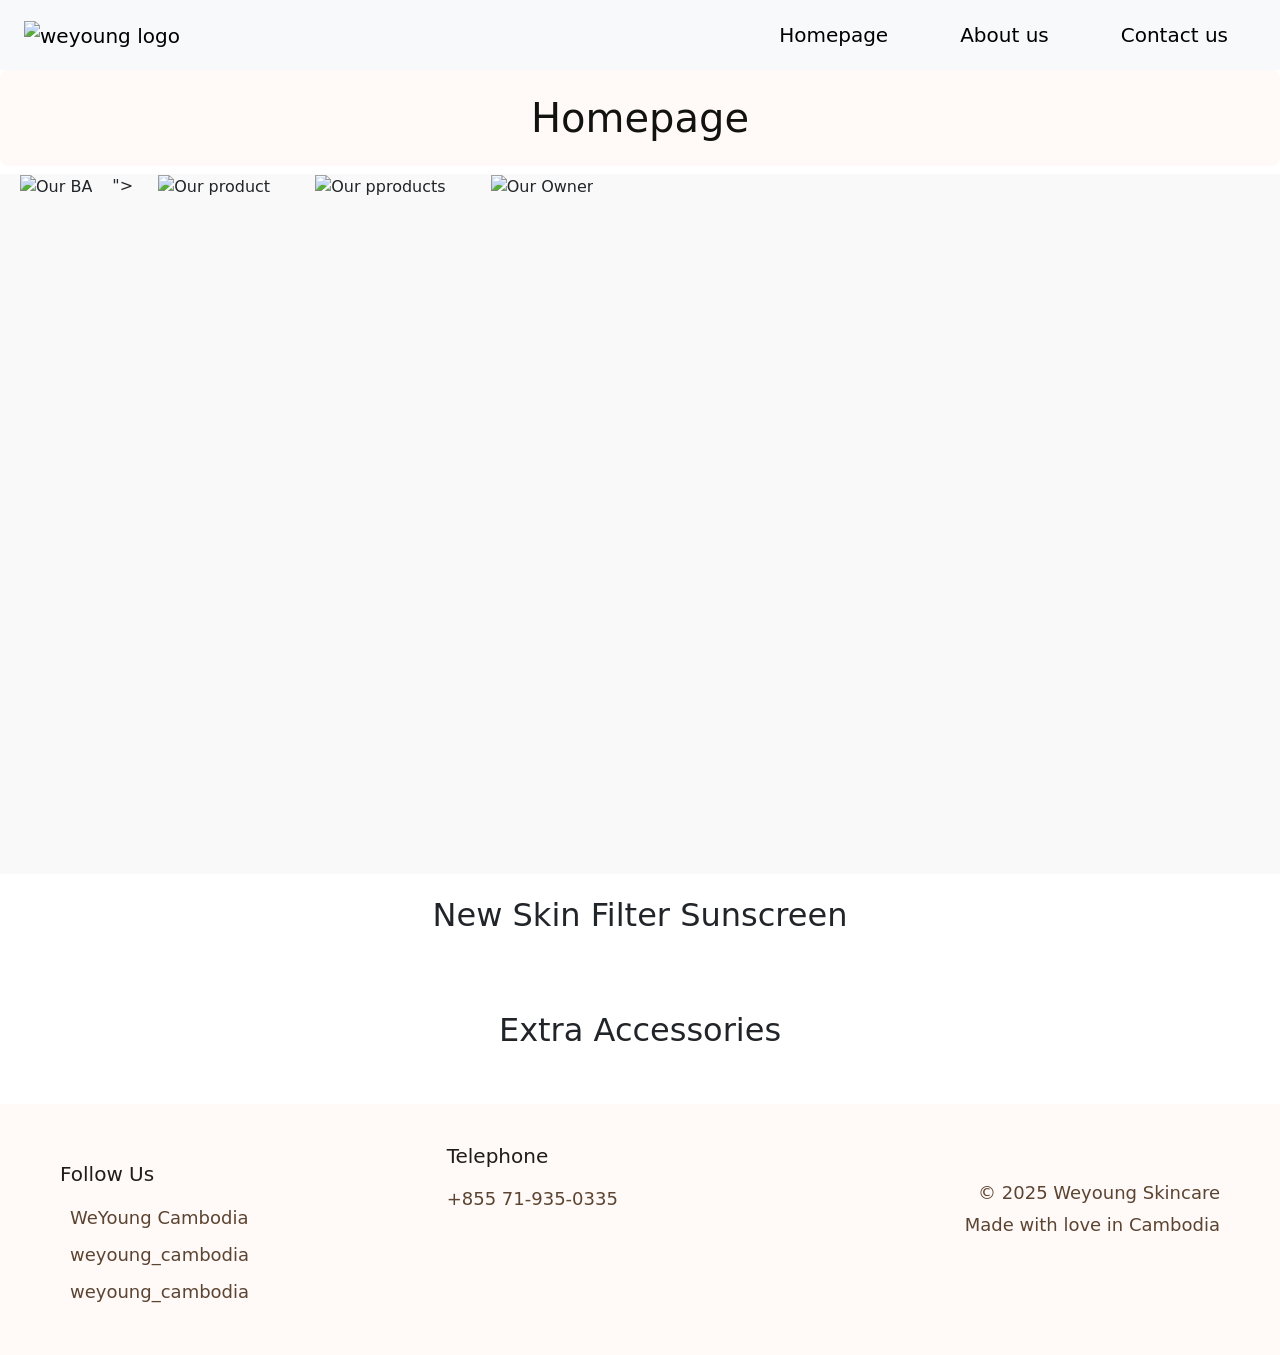
==== Desktop/Weyoung/index.html @ 913b68a6 "Add slide and meta" ====
<!DOCTYPE html>
<html lang="en">

<head>
  <meta charset="UTF-8">
  <meta name="description"
    content="Weyoung Cambodia - A premium, stylish cushions made for comfort and beauty. Handcrafted with love and care by Sreynea to to elevate your living space.">
  <meta name="keywords"
    content="Cushions, lightweight Cushion, Cushions Cambodia, Weyoung Cushions, skin care, Make up, Handcrafted Cushions, long lasting cushion, waterproof, waterproof cushions, Sreynea">
  <meta name="author" content="SreyNea">
  <meta name="viewport" content="width=device-width, initial-scale=1.0">
  <title>Home</title>
  <!-- Bootstrap CSS here -->
  <link href="https://cdn.jsdelivr.net/npm/bootstrap@5.3.7/dist/css/bootstrap.min.css" rel="stylesheet"
    integrity="sha384-LN+7fdVzj6u52u30Kp6M/trliBMCMKTyK833zpbD+pXdCLuTusPj697FH4R/5mcr" crossorigin="anonymous">
  <link rel="stylesheet" href="./CSS/homepage.css">

  <!--Ticker Style-->
  <style>

  </style>
</head>

<body>
  <header>
    <!--Navbar-->
    <!-- Updated Navbar -->
    <nav class="navbar navbar-expand-lg navbar-light bg-light px-4">
      <a class="navbar-brand" href="#">
        <img src="./img/weyoung-logo.svg" alt="weyoung logo" height="50">
      </a>
      <div class="ms-auto">
        <ul class="navbar-nav d-flex flex-row gap-3">
          <li class="nav-item">
            <a class="nav-link" href="#">Homepage</a>
          </li>
          <li class="nav-item">
            <a class="nav-link" href="./aboutus.html">About us</a>
          </li>
          <li class="nav-item">
            <a class="nav-link" href="./ContactUs.html">Contact us</a>
          </li>
        </ul>
      </div>
    </nav>
  </header>
  <main>
    <h1>Homepage</h1>
    <div class="ticker-wrapper">
      <div class="ticker-images">
        <img src="./img/home_page/Slide_BA.png" alt="Our BA">">
        <img src="./img/home_page/Slide_product.png" alt="Our product">
        <img src="./img/home_page/Slide_Products.png" alt="Our pproducts">
        <img src="./img/home_page/Slide_Owner.png" alt="Our Owner">
      </div>
    </div>
    <div>
      <h2>New Skin Filter Sunscreen</h2>
    </div>

    <!-- products -->
    <div class="container">
      <section class="row mb-4" aria-label="Top Featured Books" id="product-list-section">
        <div class="row" id="product-list"></div>
      </section>
    </div>

    <!-- extra accessories -->
    <div>
      <h2>Extra Accessories</h2>
    </div>
    <div class="container">
      <section class="row mb-4" aria-label="Extra Accessories" id="extra-List-section">
        <div class="row" id="extra-list"></div>
      </section>
    </div>

  </main>

  <section>
    <footer class="footer">
      <div class="footer-left">
        <div class="follow-title">
          <h3>Follow Us</h3>
        </div>
        <ul>
          <li><i class="fab fa-facebook"></i> WeYoung Cambodia</li>
          <li><i class="fab fa-instagram"></i> weyoung_cambodia</li>
          <li><i class="fab fa-tiktok"></i> weyoung_cambodia</li>
        </ul>
      </div>

      <div class="footer-center">
        <h3>Telephone</h3>
        <p>+855 71-935-0335</p>
      </div>

      <div class="footer-right">
        <p>© 2025 Weyoung Skincare</p>
        <p>Made with love in Cambodia</p>
      </div>
    </footer>
  </section>
  <script src="https://cdn.jsdelivr.net/npm/bootstrap@5.3.7/dist/js/bootstrap.bundle.min.js"
    integrity="sha384-ndDqU0Gzau9qJ1lfW4pNLlhNTkCfHzAVBReH9diLvGRem5+R9g2FzA8ZGN954O5Q"
    crossorigin="anonymous"></script>
</body>

</html>

<script src="./js/product.js"></script>
---- Desktop/Weyoung/CSS/homepage.css ----
h1 {
  padding: 16px;
  line-height: 1.6;
  color: #121211;
  background-color: #FFFAF7;
  /* Soft background */
  border-radius: 8px;
  text-align: center;
}

h2 {
  text-align: center;
  padding: 16px;
  line-height: 1.6;
}

.btn-brown {
  background-color: #B19880;
  color: #fff;
  border: none;
}

.navbar {
  width: 100%;
  height: 70px;
  /* background-color:#fffaf7; */
  display: flex;
  align-items: center;
  justify-content: space-between;
  padding: 10px 20px;
}

.navbar ul {
  width: 100%;
  height: 100%;
  display: flex;
  justify-content: right;
  align-items: right;
  list-style: none;
}

.navbar ul li {
  margin: 20px;
}

.navbar ul li a {
  text-decoration: none;
  color: black;
  font-size: 20px;
}

.navbar ul li a:hover {
  color: #f0c040;
}

.navbar ul li a.active {
  color: #f0c040;
}

.logo img {
  width: 100px;
  height: 100px;
  margin-left: 30px;
}

.btn-brown:hover {
  background-color: #9f7f66;
  color: #fff;
}

.footer {
  background-color: #FFFAF7;
  color: #5c4432;
  display: flex;
  justify-content: space-between;
  align-items: flex-start;
  padding: 40px 60px;
  flex-wrap: wrap;
}

.footer-left,
.footer-center,
.footer-right {
  flex: 1;
  min-width: 250px;
}

.follow-title {
  height: 60px;
  display: flex;
  align-items: center;
}

.follow-title h3 {
  font-size: 20px;
  color: #221b17;
  margin: 0;
}

.footer-left ul {
  list-style: none;
  padding: 0;
  margin: 0;
}

.footer-left li {
  font-size: 18px;
  margin-bottom: 10px;
  display: flex;
  align-items: center;
}

.footer-left i {
  font-size: 20px;
  margin-right: 10px;
  color: #5c4432;
}

.footer-center {
  text-align: left;
  display: flex;
  flex-direction: column;
  justify-content: center;
}

.footer-center h3 {
  font-size: 20px;
  color: #221b17;
  margin-bottom: 12px;
}

.footer-center p {
  font-size: 18px;
  margin: 5px 0;
}

.footer-right {
  text-align: right;
  margin-top: 30px;
}

.footer-right p {
  font-size: 18px;
  margin: 5px 0;
}

.ticker-wrapper {
  overflow: hidden;
  white-space: nowrap;
  width: 100%;
  height: 700px;
  background: #f9f9f9;
}

.ticker-images {
  display: inline-block;
  animation: ticker 30s linear infinite;
}

.ticker-images img {
  height: 700px;
  margin: 0 20px;
  vertical-align: middle;
}
@keyframes ticker {
  0% { transform: translateX(100%); }
  100% { transform: translateX(-100%); }
}

@-webkit-keyframes ticker {
  0% { -webkit-transform: translateX(100%); }
  100% { -webkit-transform: translateX(-100%); }
}

#extra-list .card {
  height: 100%;
  min-height: 420px;
  display: flex;
  flex-direction: column;
}

#extra-list .card-img-top {
  object-fit: cover;
  height: 350px;
  /* Adjust as needed */
}
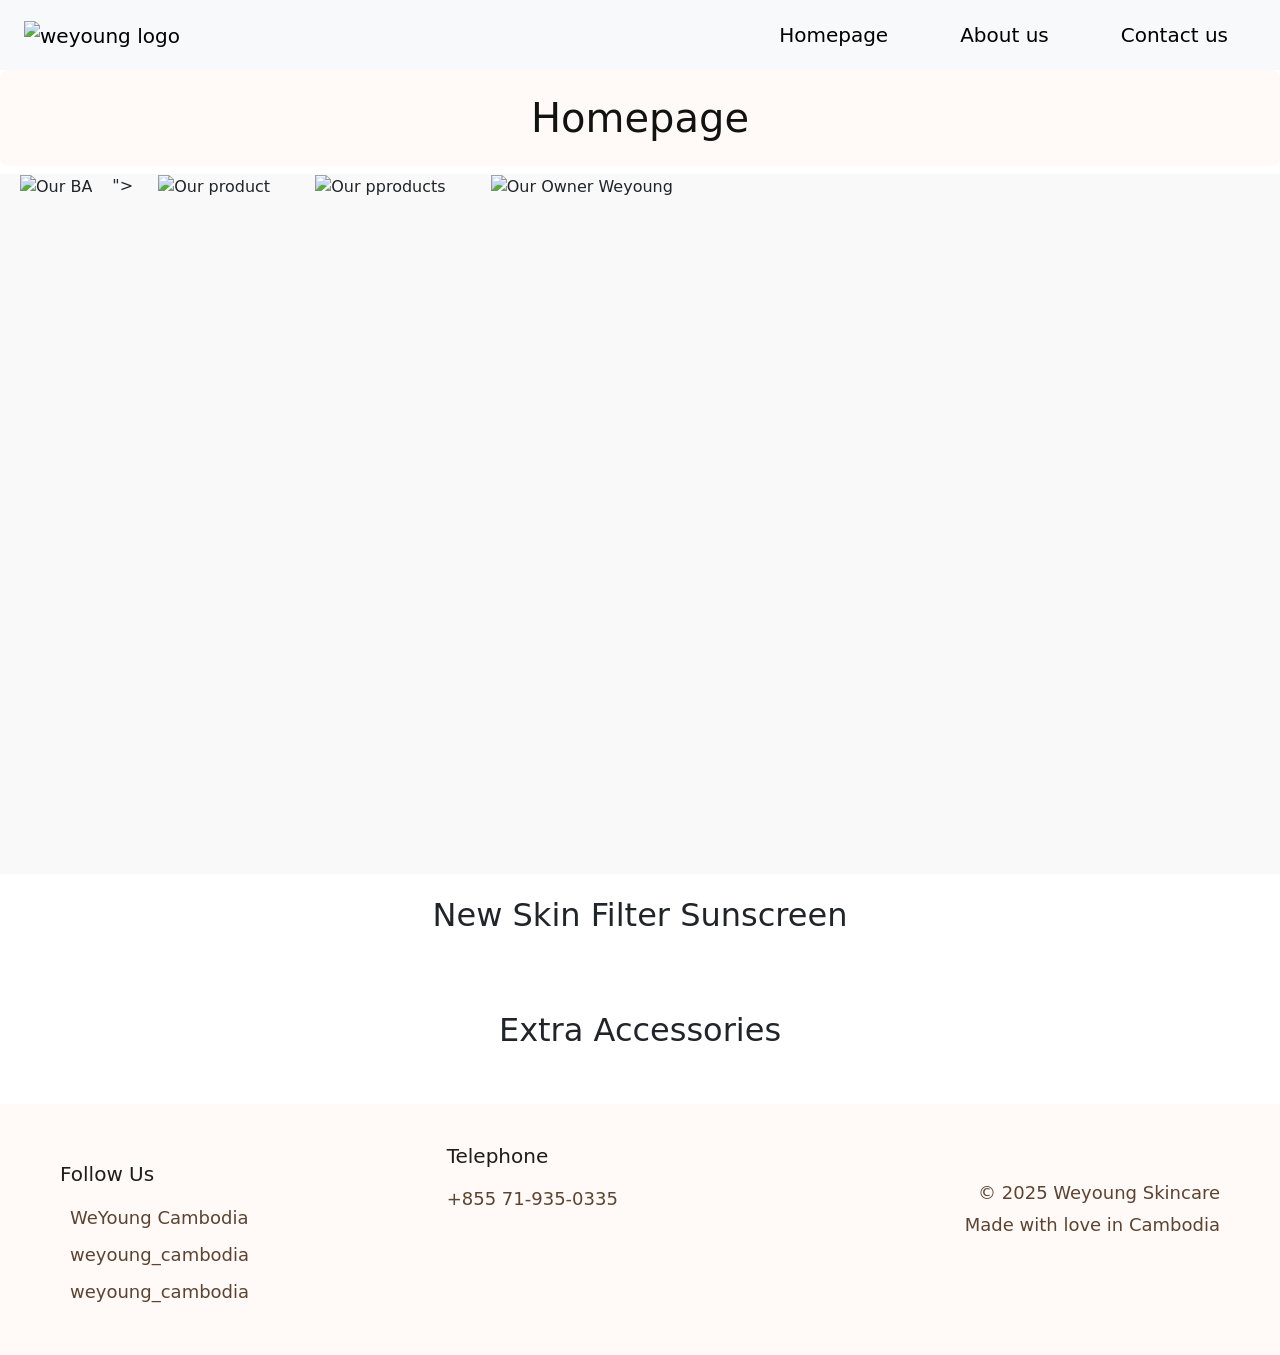
==== commit 6b55b207: "change" ====
--- a/Desktop/Weyoung/index.html
+++ b/Desktop/Weyoung/index.html
@@ -51,7 +51,7 @@
         <img src="./img/home_page/Slide_BA.png" alt="Our BA">">
         <img src="./img/home_page/Slide_product.png" alt="Our product">
         <img src="./img/home_page/Slide_Products.png" alt="Our pproducts">
-        <img src="./img/home_page/Slide_Owner.png" alt="Our Owner">
+        <img src="./img/home_page/Slide_Owner.png" alt="Our Owner Weyoung">
       </div>
     </div>
     <div>
